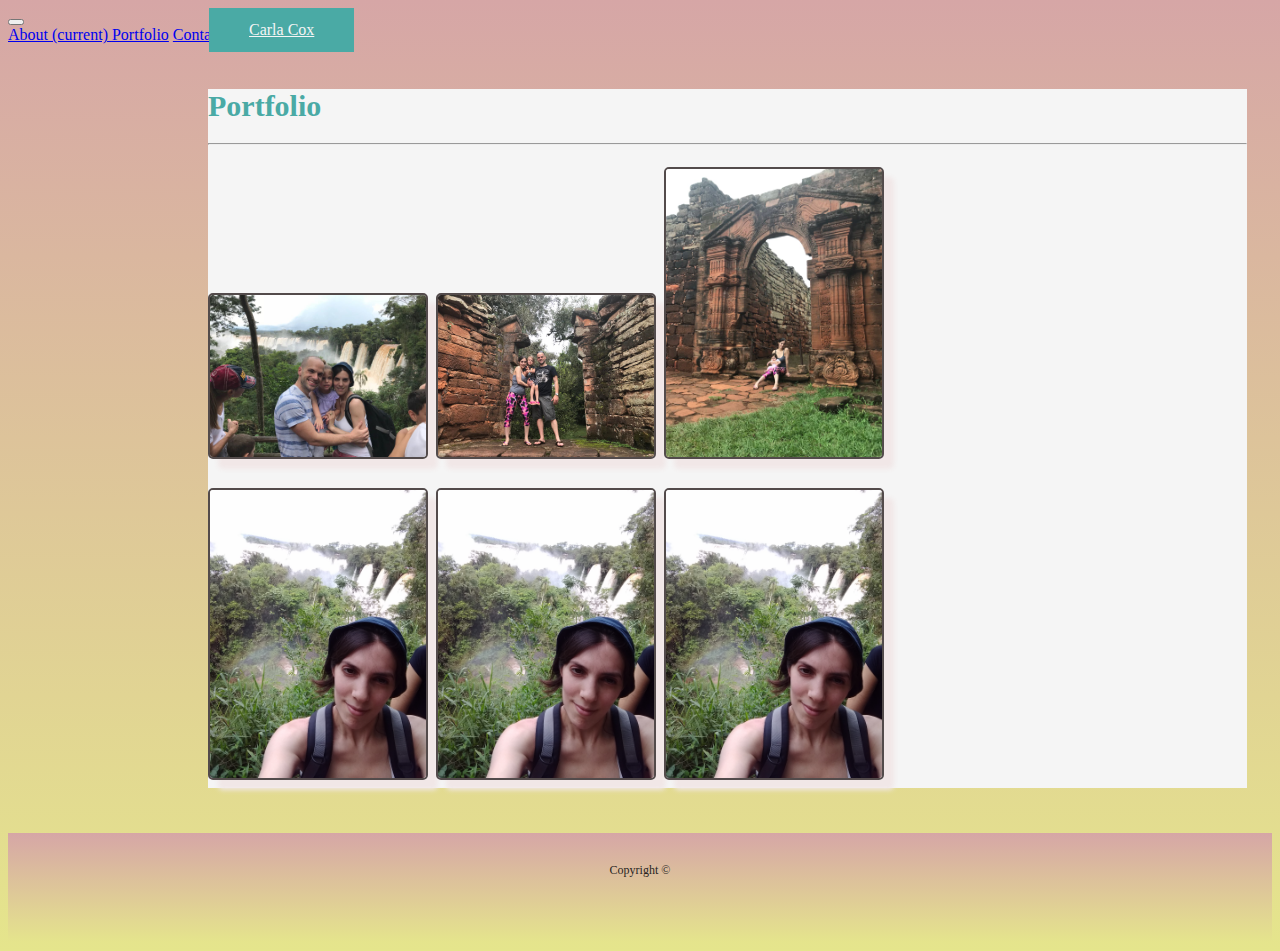
==== portfolio.html @ 41959948 "updated" ====
<!DOCTYPE html>
<html>

<head>
    <title>Carla Cox Space</title>
    <!-- Latest compiled and minified CSS -->
    <link rel="stylesheet" href="https://stackpath.bootstrapcdn.com/bootstrap/4.1.1/css/bootstrap.min.css" integrity="sha384-WskhaSGFgHYWDcbwN70/dfYBj47jz9qbsMId/iRN3ewGhXQFZCSftd1LZCfmhktB"
        crossorigin="anonymous">
    <link rel="stylesheet" type="text/css" href="style.css">


</head>

<body>

    <div class="container" style="max-width: 100%; padding: 0%;">
        <nav class="navbar navbar-expand-lg navbar-light bg-light">
            <a class="navbar-brand" href="#" style=" background-color: #4aaaa5;
                                                     margin-left: 201px;
                                                     color: whitesmoke;
                                                     position: absolute;
                                                     padding: 13px 40px 13px 40px;
                                                     font-family: 'Georgia', Times, Times New Roman, serif;">Carla Cox</a>
            <button class="navbar-toggler" type="button" data-toggle="collapse" data-target="#navbarNavAltMarkup" aria-controls="navbarNavAltMarkup"
                aria-expanded="false" aria-label="Toggle navigation">
                <span class="navbar-toggler-icon"></span>
            </button>
            <div class="collapse navbar-collapse" id="navbarNavAltMarkup">
                <div class="navbar-nav ml-auto">
                    <a class="nav-item nav-link active" href="index.html">About
                        <span class="sr-only">(current)</span>
                    </a>
                    <a class="nav-item nav-link" href="portfolio.html">Portfolio</a>
                    <a class="nav-item nav-link" href="contact.html">Contact</a>
                </div>
            </div>
        </nav>
    </div>
   
   


    <div class="container" style="margin: 45px 25px 45px 200px; ">
            <div class="row">
                <div class="col-md-12">
                    <div class="jumbotron boxColor">
                            <h1 class="display-4" style="font-family: 'Georgia', Times, Times New Roman, serif; color: #4aaaa5 ; font-size: 30px">Portfolio</h1>
                        <hr class="my-6">
                        <div class="imgcontainer">
                            <h1 class="display-4">
                                <img src="family_pic_waterfalls.jpg" class="firstPic">
                                <img src="familypic_ruins.jpg" style="padding: 0px 0px -1px 35px; box-shadow: 10px 10px 5px rgb(241, 231, 231); 
                                            width: 216px; border: 2px solid rgb(83, 75, 75);
                                            border-radius: 5px;">
                                            <img src="myselfruins.jpg" style="padding: 0px 0px -1px 35px; box-shadow: 10px 10px 5px rgb(241, 231, 231); 
                                            width: 216px; border: 2px solid rgb(83, 75, 75);
                                            border-radius: 5px;">
                                
                        </div>
                    <div class="container">
                        <div class="row">
                            <div class="imgcontainer">
                                <h1 class="display-4">
                                        <img src="face_pic.jpg" class="firstPic">
                                        <img src="face_pic.jpg" style="padding: 0px 0px -1px 35px; box-shadow: 10px 10px 5px rgb(241, 231, 231); 
                                                    width: 216px; border: 2px solid rgb(83, 75, 75);
                                                    border-radius: 5px;">
                                                    <img src="face_pic.jpg" style="padding: 0px 0px -1px 35px; box-shadow: 10px 10px 5px rgb(241, 231, 231); 
                                                    width: 216px; border: 2px solid rgb(83, 75, 75);
                                                    border-radius: 5px;">
                                
                            </div>
                        </div>
                    </div>
                </div>
            </div>
        </div>
    </div>



 
<div class="footerContainer">
   <footer>
        Copyright &copy; 

   </footer>
</div>
</body>

</html>
---- style.css ----
body{
    background-image: url(concrete_seamless.png);
    background: linear-gradient(rgb(214, 166, 166), rgb(229, 229, 140));

}
.boxColor{
    background-color: whitesmoke;
}
.img{
    width: 120px;
}
.portfolio{
    font-family: 'Georgia', Times, Times New Roman, serif;
     color: #4aaaa5 ;
}

.footerContainer{

        padding: 30px 0;
        max-width: 100%;
        clear: both;
        font-size: 12px;
        color: rgb(36, 26, 26);
        color: rgb(39, 31, 31);
        text-align: center;
        background: linear-gradient(rgb(214, 166, 166), rgb(229, 229, 140));
        border-top: 8px solid linear-gradient(rgb(214, 166, 166), rgb(229, 229, 140));
        height: 50px;
      
      
}
.firstPic{
    padding: 0px 0px -1px 35px; 
    box-shadow: 10px 10px 5px rgb(241, 231, 231); 
    width: 216px; 
    border: 2px solid rgb(83, 75, 75);
    border-radius: 5px;
}
/*.secondPic {
    padding: 0px 0px -1px 35px; 
    box-shadow: 10px 10px 5px rgb(241, 231, 231); 
    width: 216px; 
    border: 2px solid rgb(83, 75, 75);
    border-radius: 5px;

}
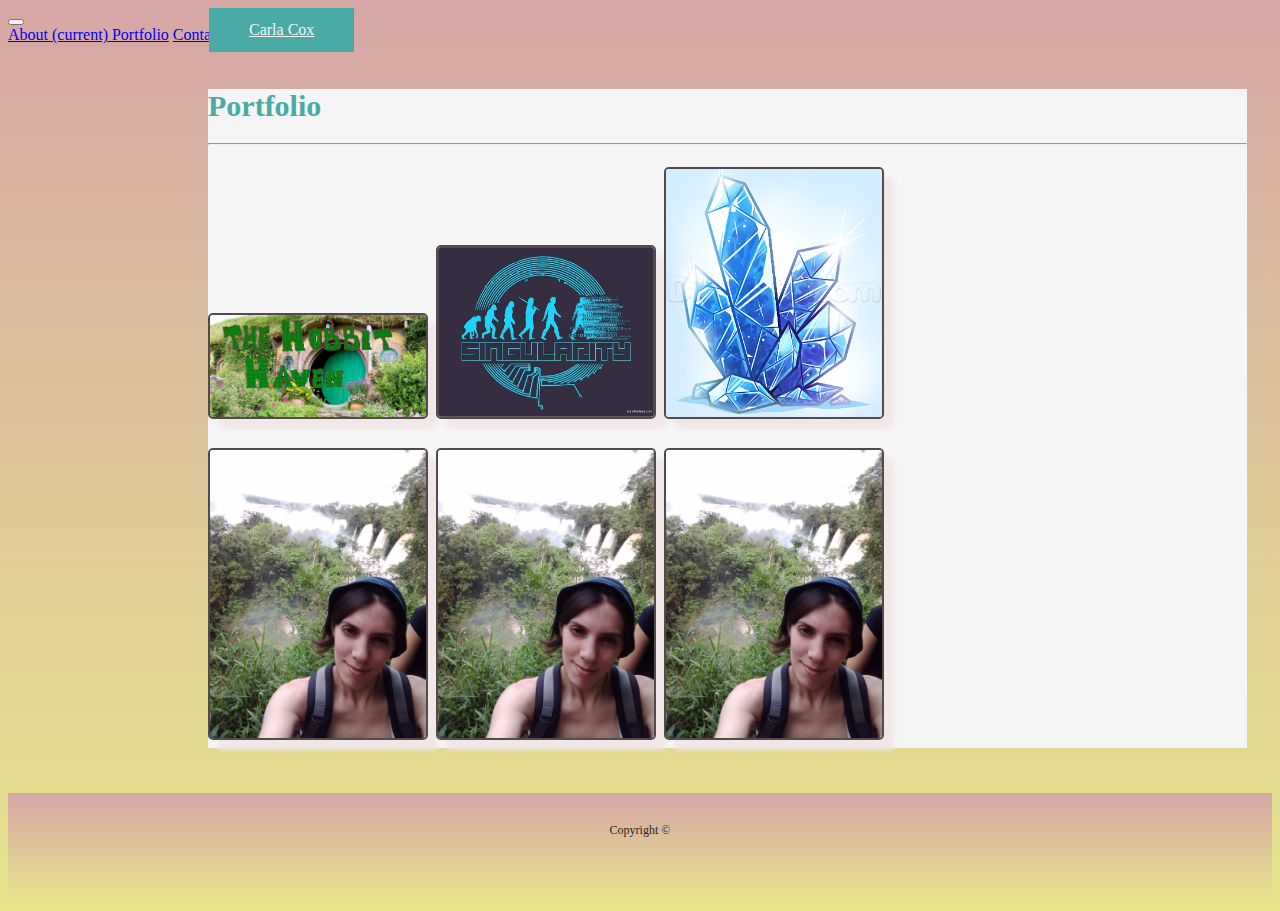
==== commit e9aa2ad0: "added projects" ====
--- a/portfolio.html
+++ b/portfolio.html
@@ -6,6 +6,8 @@
     <!-- Latest compiled and minified CSS -->
     <link rel="stylesheet" href="https://stackpath.bootstrapcdn.com/bootstrap/4.1.1/css/bootstrap.min.css" integrity="sha384-WskhaSGFgHYWDcbwN70/dfYBj47jz9qbsMId/iRN3ewGhXQFZCSftd1LZCfmhktB"
         crossorigin="anonymous">
+    <link href="https://fonts.googleapis.com/css?family=Pacifico" rel="stylesheet">
+
     <link rel="stylesheet" type="text/css" href="style.css">
 
 
@@ -48,26 +50,18 @@
                         <hr class="my-6">
                         <div class="imgcontainer">
                             <h1 class="display-4">
-                                <img src="family_pic_waterfalls.jpg" class="firstPic">
-                                <img src="familypic_ruins.jpg" style="padding: 0px 0px -1px 35px; box-shadow: 10px 10px 5px rgb(241, 231, 231); 
-                                            width: 216px; border: 2px solid rgb(83, 75, 75);
-                                            border-radius: 5px;">
-                                            <img src="myselfruins.jpg" style="padding: 0px 0px -1px 35px; box-shadow: 10px 10px 5px rgb(241, 231, 231); 
-                                            width: 216px; border: 2px solid rgb(83, 75, 75);
-                                            border-radius: 5px;">
+                                <a href="https://dolcekar.github.io/Word-Guess-Game"><img class="banner" src="hangmanGame.png" id="firstPic"></a> 
+                                <a href="https://dolcekar.github.io/TriviaGame"><img class="banner" id="firstPic" src="singularityGame.jpg"></a>
+                                <a href="https://dolcekar.github.io/unit-4-game"><img class="banner" id="firstPic" src="crystalGame.png"></a>     
                                 
                         </div>
                     <div class="container">
                         <div class="row">
                             <div class="imgcontainer">
                                 <h1 class="display-4">
-                                        <img src="face_pic.jpg" class="firstPic">
-                                        <img src="face_pic.jpg" style="padding: 0px 0px -1px 35px; box-shadow: 10px 10px 5px rgb(241, 231, 231); 
-                                                    width: 216px; border: 2px solid rgb(83, 75, 75);
-                                                    border-radius: 5px;">
-                                                    <img src="face_pic.jpg" style="padding: 0px 0px -1px 35px; box-shadow: 10px 10px 5px rgb(241, 231, 231); 
-                                                    width: 216px; border: 2px solid rgb(83, 75, 75);
-                                                    border-radius: 5px;">
+                                        <img src="face_pic.jpg" id="firstPic">
+                                        <img src="face_pic.jpg" id="firstPic">
+                                                    <img src="face_pic.jpg" id="firstPic">
                                 
                             </div>
                         </div>
--- a/style.css
+++ b/style.css
@@ -29,7 +29,21 @@
       
       
 }
-.firstPic{
+#firstPic{
+    padding: 0px 0px -1px 35px; 
+    box-shadow: 10px 10px 5px rgb(241, 231, 231); 
+    width: 216px; 
+    border: 2px solid rgb(83, 75, 75);
+    border-radius: 5px;
+}
+#triviaPic {
+    padding: 0px 0px -1px 35px; 
+    box-shadow: 10px 10px 5px rgb(241, 231, 231); 
+    width: 216px; 
+    border: 2px solid rgb(83, 75, 75);
+     border-radius: 5px;
+}
+#crystalPic{
     padding: 0px 0px -1px 35px; 
     box-shadow: 10px 10px 5px rgb(241, 231, 231); 
     width: 216px; 
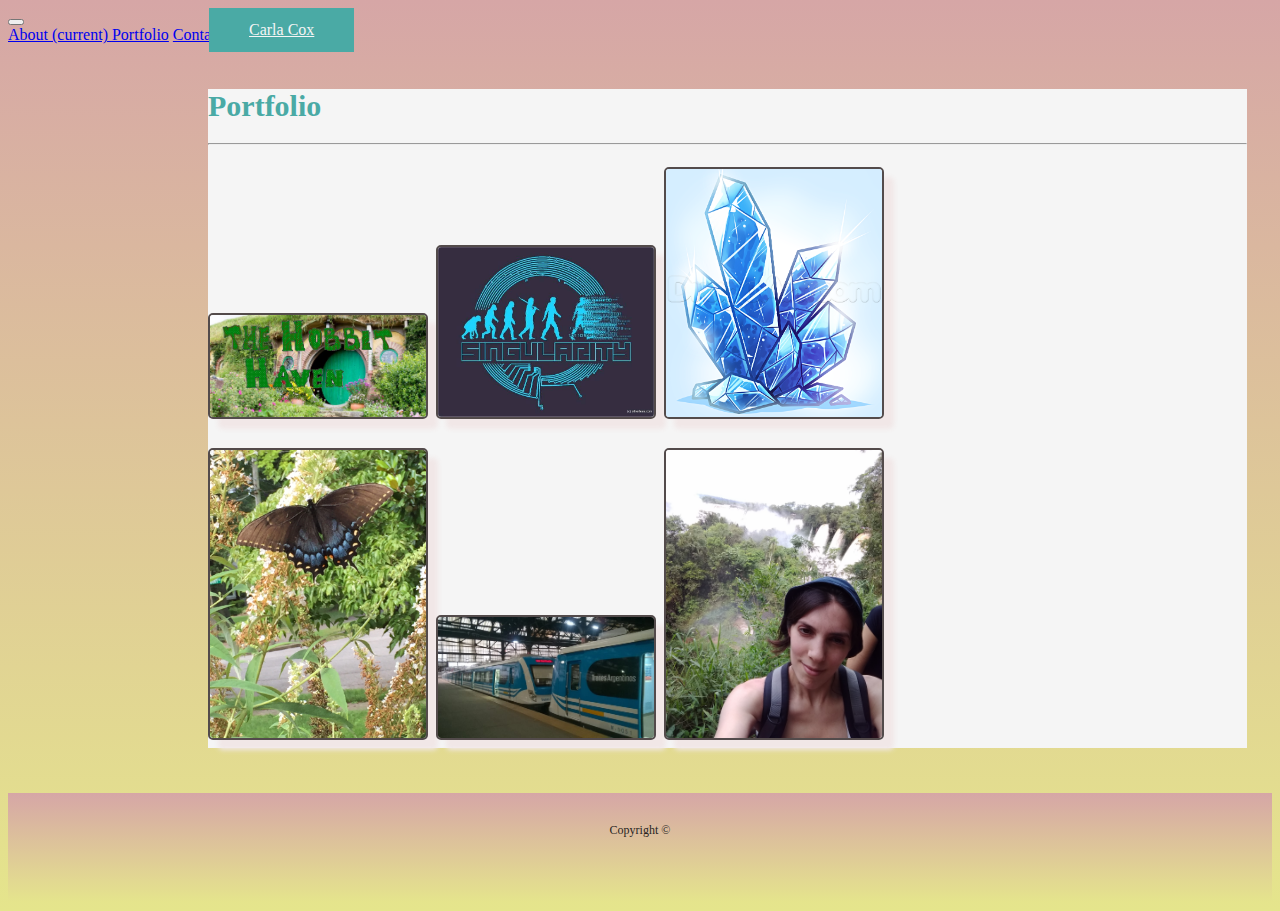
==== commit 5266a05b: "new repositories linked to portfolio" ====
--- a/portfolio.html
+++ b/portfolio.html
@@ -59,8 +59,8 @@
                         <div class="row">
                             <div class="imgcontainer">
                                 <h1 class="display-4">
-                                        <img src="face_pic.jpg" id="firstPic">
-                                        <img src="face_pic.jpg" id="firstPic">
+                                    <a href="https://dolcekar.github.io/GifAPI"><img src="gifApp.JPG" id="firstPic"></a>
+                                    <a href="https://dolcekar.github.io/TrainFirebase/"><img src="trainApp.jpg" id="firstPic"></a>
                                                     <img src="face_pic.jpg" id="firstPic">
                                 
                             </div>
